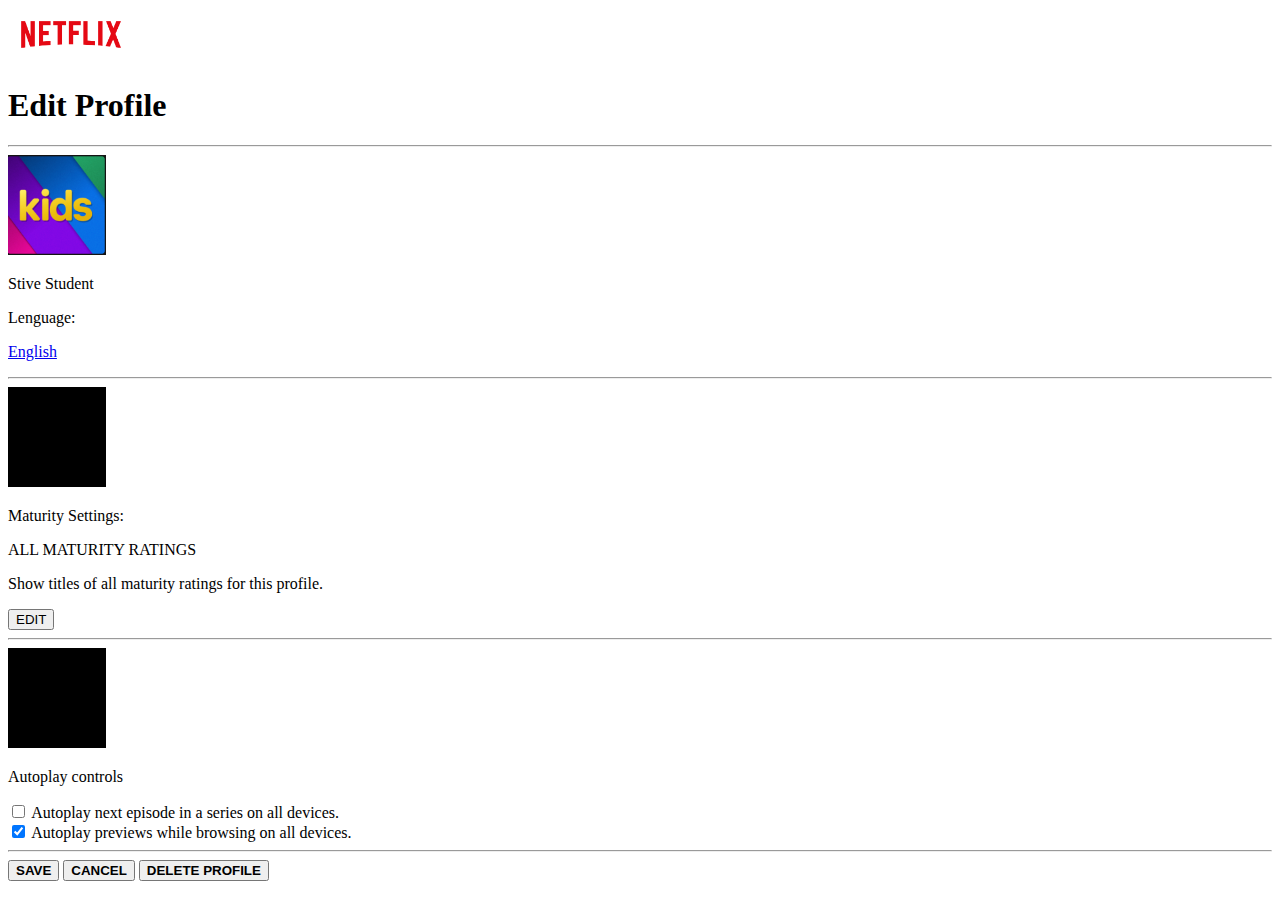
==== index.html @ ec622fba "UPDATE" ====
<!DOCTYPE html>
<html lang="en">
  <head>
    <meta charset="utf-8" />
    <meta name="viewport" content="width=device-width, initial-scale=1" />
    <title>Bootstrap demo</title>
    <link
      href="https://cdn.jsdelivr.net/npm/bootstrap@5.3.0/dist/css/bootstrap.min.css"
      rel="stylesheet"
      integrity="sha384-9ndCyUaIbzAi2FUVXJi0CjmCapSmO7SnpJef0486qhLnuZ2cdeRhO02iuK6FUUVM"
      crossorigin="anonymous"
    />
    <link rel="stylesheet" href="assets/style.css" />
  </head>
  <body class="bg-black text-white">
    <nav id="navbar" class="m-2">
      <img src="assets/netflix_logo.png" alt="logo netflix" />
    </nav>
    <div class="d-flex justify-content-center align-content-center">
      <section
        id="hero"
        class="hero-section d-flex flex-column d-flex justify-content-center align-content-center"
      >
        <div class="mt-4 mb-0">
          <h1 class="text-light text-center">Edit Profile</h1>
          <hr
            class="d-flex justify-content-center align-content-center my-auto mx-auto mb-4"
          />
        </div>
        <div class="d-flex pb-4">
          <img class="" height="100" src="assets/kids_icon.png" />
          <div class="px-4">
            <p class="mb-4 px-5 text-bg-secondary text-start p-1">
              Stive Student
            </p>
            <p>Lenguage:</p>

            <a
              class="nav-link dropdown-toggle border border-light w-50 p-1"
              data-bs-toggle="dropdown"
              href="#"
              role="button"
              aria-expanded="false"
              >English
            </a>
            <ul class="dropdown-menu"></ul>
            <hr />
          </div>
        </div>
        <div class="d-flex pb-2">
          <img class="" height="100" src="assets/Nuovo progetto.png" />
          <div class="px-4">
            <p>Maturity Settings:</p>
            <p
              class="text-bg-secondary text-start p-1 ps-2 w-75"
              style="--bs-bg-opacity: 0.5"
            >
              ALL MATURITY RATINGS
            </p>
            <p>Show titles of all maturity ratings for this profile.</p>
            <button
              type="button"
              class="btn btn-outline-secondary rounded-0 px-4"
            >
              EDIT
            </button>
            <hr />
          </div>
        </div>
        <div class="d-flex pb-2">
          <img class="" height="100" src="assets/Nuovo progetto.png" />
          <div class="px-4">
            <p>Autoplay controls</p>
            <div class="form-check">
              <input
                class="form-check-input"
                type="checkbox"
                value=""
                id="flexCheckDefault"
              />
              <label class="form-check-label" for="flexCheckDefault">
                Autoplay next episode in a series on all devices.
              </label>
            </div>
            <div class="form-check">
              <input
                class="form-check-input"
                type="checkbox"
                value=""
                id="flexCheckChecked"
                checked
              />
              <label class="form-check-label" for="flexCheckChecked">
                Autoplay previews while browsing on all devices.
              </label>
            </div>
          </div>
        </div>
        <hr />
        <div class="d-flex justify-content-between align-content-center mb-4">
          <button type="button" class="btn btn-light rounded-0 px-4">
            <b>SAVE</b>
          </button>
          <button
            type="button"
            class="btn btn-outline-secondary rounded-0 px-4"
          >
            <b>CANCEL</b>
          </button>
          <button
            type="button"
            class="btn btn-outline-secondary rounded-0 px-4"
          >
            <b>DELETE PROFILE</b>
          </button>
        </div>
      </section>
    </div>
    <script
      src="https://cdn.jsdelivr.net/npm/bootstrap@5.3.0/dist/js/bootstrap.bundle.min.js"
      integrity="sha384-geWF76RCwLtnZ8qwWowPQNguL3RmwHVBC9FhGdlKrxdiJJigb/j/68SIy3Te4Bkz"
      crossorigin="anonymous"
    ></script>
  </body>
</html>
---- assets/style.css ----
@import url("https://cdn.jsdelivr.net/npm/bootstrap-icons@1.10.5/font/bootstrap-icons.css");
nav img{
    width: 10%;
}
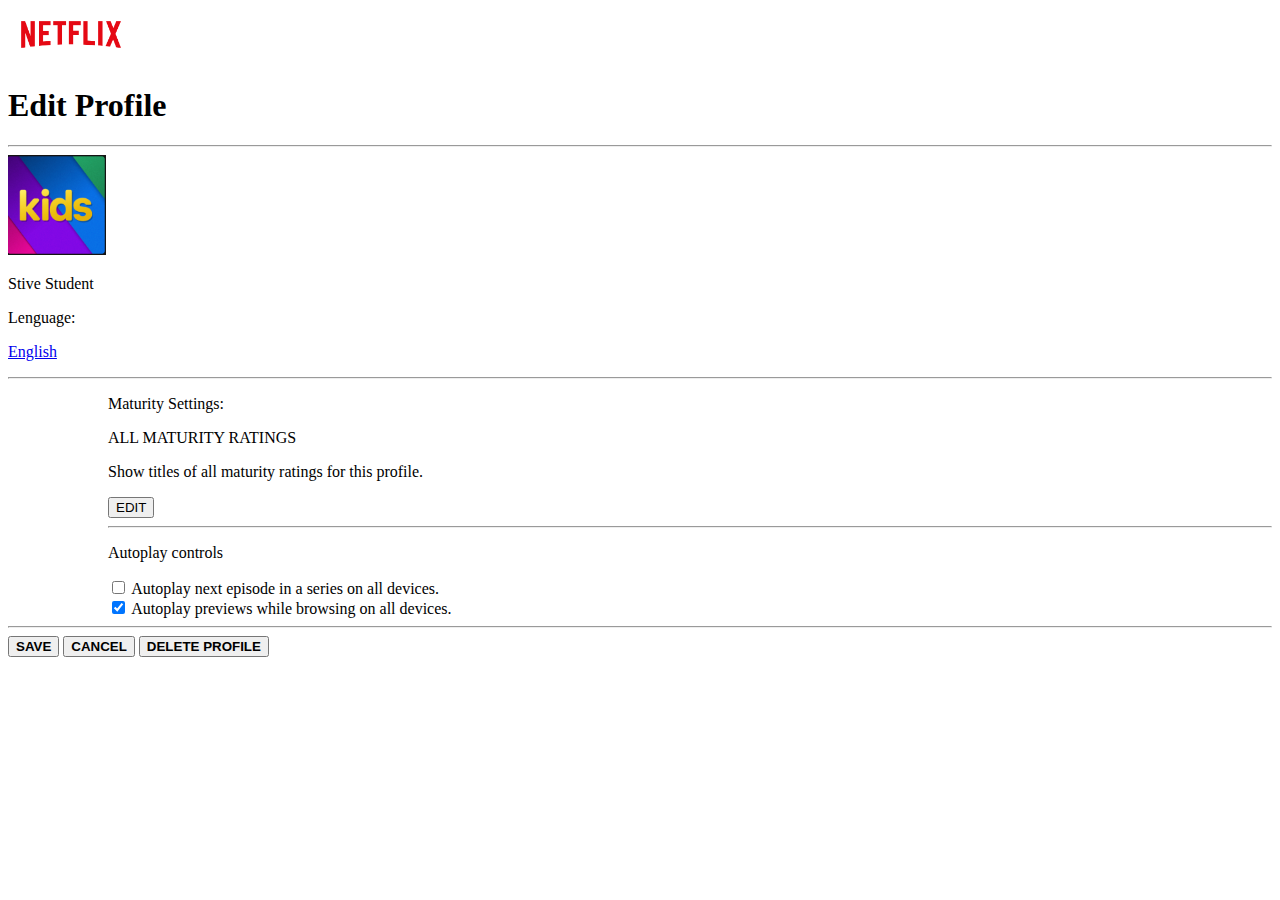
==== commit 9669a337: "update" ====
--- a/index.html
+++ b/index.html
@@ -47,8 +47,7 @@
             <hr />
           </div>
         </div>
-        <div class="d-flex pb-2">
-          <img class="" height="100" src="assets/Nuovo progetto.png" />
+        <div class="d-flex pb-2" style="margin-left: 100px">
           <div class="px-4">
             <p>Maturity Settings:</p>
             <p
@@ -67,8 +66,7 @@
             <hr />
           </div>
         </div>
-        <div class="d-flex pb-2">
-          <img class="" height="100" src="assets/Nuovo progetto.png" />
+        <div class="d-flex pb-2" style="margin-left: 100px">
           <div class="px-4">
             <p>Autoplay controls</p>
             <div class="form-check">
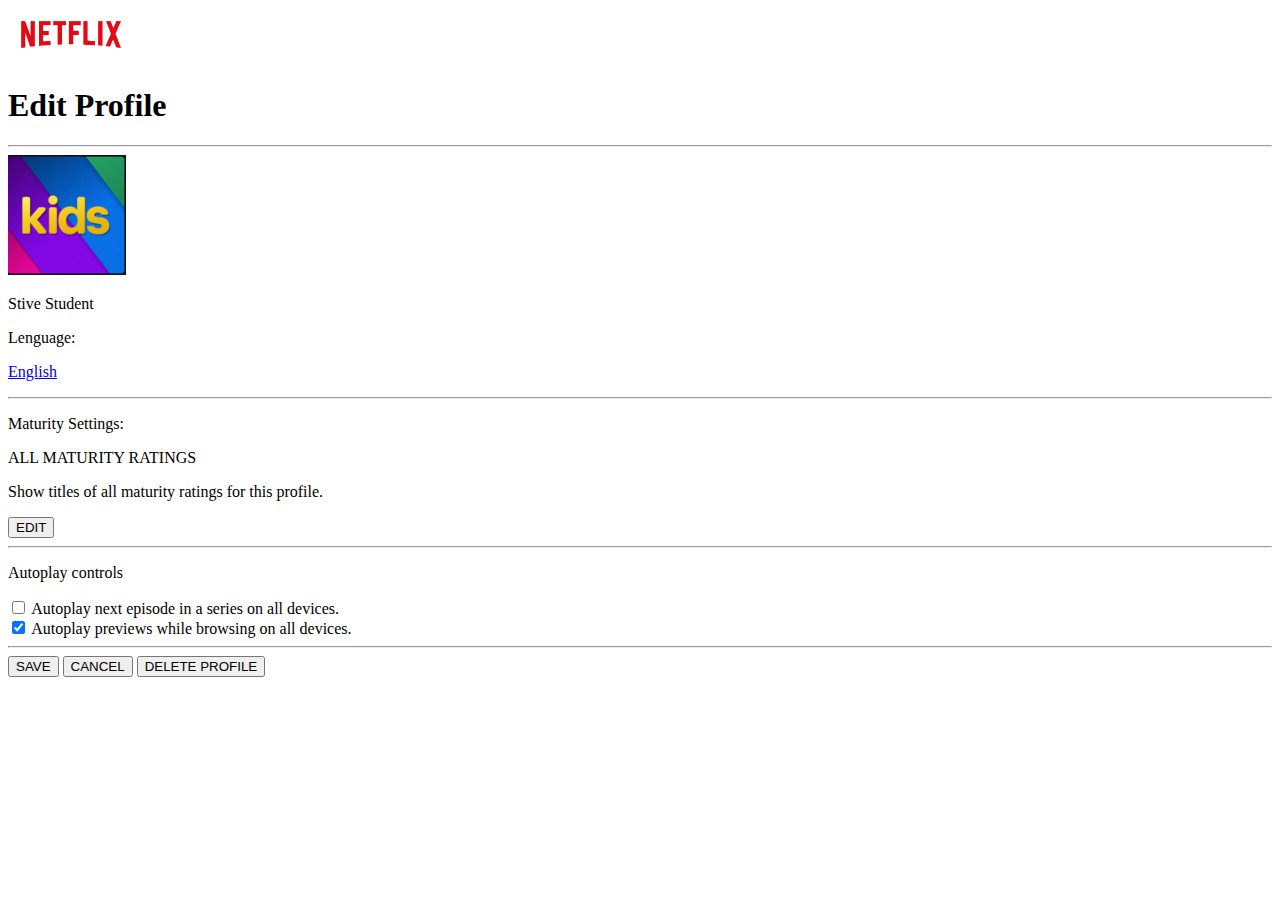
==== commit 88ec6b34: "update-index" ====
--- a/index.html
+++ b/index.html
@@ -16,103 +16,103 @@
     <nav id="navbar" class="m-2">
       <img src="assets/netflix_logo.png" alt="logo netflix" />
     </nav>
-    <div class="d-flex justify-content-center align-content-center">
-      <section
-        id="hero"
-        class="hero-section d-flex flex-column d-flex justify-content-center align-content-center"
-      >
-        <div class="mt-4 mb-0">
-          <h1 class="text-light text-center">Edit Profile</h1>
-          <hr
-            class="d-flex justify-content-center align-content-center my-auto mx-auto mb-4"
-          />
+
+    <div class="container d-flex justify-content-center align-content-center">
+      <div class="row">
+        <div class="col-9">
+          <h1>Edit Profile</h1>
+          <hr />
         </div>
-        <div class="d-flex pb-4">
-          <img class="" height="100" src="assets/kids_icon.png" />
-          <div class="px-4">
-            <p class="mb-4 px-5 text-bg-secondary text-start p-1">
-              Stive Student
-            </p>
-            <p>Lenguage:</p>
+        <div class="col-4">
+          <img class="" height="120" src="assets/kids_icon.png" />
+        </div>
+        <div class="col-6 p-0">
+          <div class="d-flex pb-4">
+            <div>
+              <p class="mb-4 px-5 text-bg-secondary text-start p-1">
+                Stive Student
+              </p>
+              <p>Lenguage:</p>
 
-            <a
-              class="nav-link dropdown-toggle border border-light w-50 p-1"
-              data-bs-toggle="dropdown"
-              href="#"
-              role="button"
-              aria-expanded="false"
-              >English
-            </a>
-            <ul class="dropdown-menu"></ul>
-            <hr />
+              <a
+                class="nav-link dropdown-toggle border border-light w-50 p-1"
+                data-bs-toggle="dropdown"
+                href="#"
+                role="button"
+                aria-expanded="false"
+                >English
+              </a>
+              <ul class="dropdown-menu"></ul>
+              <hr />
+            </div>
           </div>
-        </div>
-        <div class="d-flex pb-2" style="margin-left: 100px">
-          <div class="px-4">
-            <p>Maturity Settings:</p>
-            <p
-              class="text-bg-secondary text-start p-1 ps-2 w-75"
-              style="--bs-bg-opacity: 0.5"
+          <div class="d-flex">
+            <div class="">
+              <p>Maturity Settings:</p>
+              <p
+                class="text-bg-secondary text-start p-1 ps-2 w-75"
+                style="--bs-bg-opacity: 0.5"
+              >
+                ALL MATURITY RATINGS
+              </p>
+              <p>Show titles of all maturity ratings for this profile.</p>
+              <button
+                type="button"
+                class="btn btn-outline-secondary rounded-0 px-4"
+              >
+                EDIT
+              </button>
+              <hr />
+            </div>
+          </div>
+          <div class="d-flex">
+            <div class="">
+              <p>Autoplay controls</p>
+              <div class="form-check">
+                <input
+                  class="form-check-input btn btn-outline-light p-2"
+                  type="checkbox"
+                  value=""
+                  id="flexCheckDefault"
+                />
+                <label class="form-check-label" for="flexCheckDefault">
+                  Autoplay next episode in a series on all devices.
+                </label>
+              </div>
+              <div class="form-check">
+                <input
+                  class="form-check-input btn btn-outline-light p-2"
+                  type="checkbox"
+                  value=""
+                  id="flexCheckChecked"
+                  checked
+                />
+                <label class="form-check-label" for="flexCheckChecked">
+                  Autoplay previews while browsing on all devices.
+                </label>
+              </div>
+            </div>
+          </div>
+          <hr />
+          <div class="d-flex justify-content-evenly align-content-center mb-4">
+            <button type="button" class="btn btn-light rounded-0 px-4">
+              SAVE
+            </button>
+            <button
+              type="button"
+              class="btn btn-outline-secondary rounded-0 px-4 mx-2"
             >
-              ALL MATURITY RATINGS
-            </p>
-            <p>Show titles of all maturity ratings for this profile.</p>
+              CANCEL
+            </button>
             <button
               type="button"
               class="btn btn-outline-secondary rounded-0 px-4"
             >
-              EDIT
+              DELETE PROFILE
             </button>
-            <hr />
           </div>
         </div>
-        <div class="d-flex pb-2" style="margin-left: 100px">
-          <div class="px-4">
-            <p>Autoplay controls</p>
-            <div class="form-check">
-              <input
-                class="form-check-input"
-                type="checkbox"
-                value=""
-                id="flexCheckDefault"
-              />
-              <label class="form-check-label" for="flexCheckDefault">
-                Autoplay next episode in a series on all devices.
-              </label>
-            </div>
-            <div class="form-check">
-              <input
-                class="form-check-input"
-                type="checkbox"
-                value=""
-                id="flexCheckChecked"
-                checked
-              />
-              <label class="form-check-label" for="flexCheckChecked">
-                Autoplay previews while browsing on all devices.
-              </label>
-            </div>
-          </div>
-        </div>
-        <hr />
-        <div class="d-flex justify-content-between align-content-center mb-4">
-          <button type="button" class="btn btn-light rounded-0 px-4">
-            <b>SAVE</b>
-          </button>
-          <button
-            type="button"
-            class="btn btn-outline-secondary rounded-0 px-4"
-          >
-            <b>CANCEL</b>
-          </button>
-          <button
-            type="button"
-            class="btn btn-outline-secondary rounded-0 px-4"
-          >
-            <b>DELETE PROFILE</b>
-          </button>
-        </div>
-      </section>
+      </div>
     </div>
     <script
       src="https://cdn.jsdelivr.net/npm/bootstrap@5.3.0/dist/js/bootstrap.bundle.min.js"
